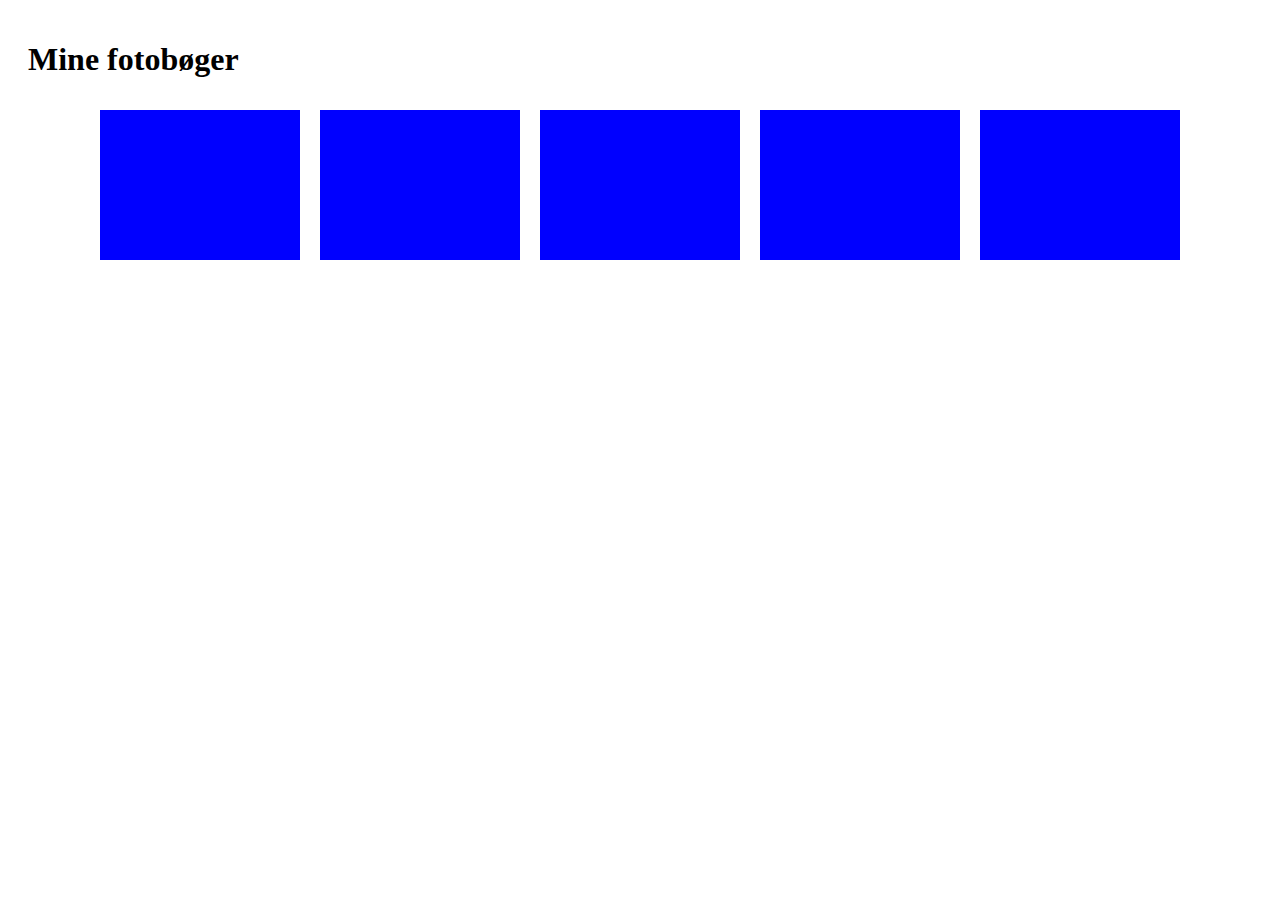
==== books.html @ 8ad1018b "Books now wrap and flex properly" ====
<html lang="en">
<head>
    <meta charset="UTF-8">
    <meta name="viewport" content="width=device-width, initial-scale=1.0">
    <title>Mine fotobøger</title>

    <link rel="stylesheet" href="styles/reset.css">
    <link rel="stylesheet" href="styles/style.css">
    <script src="scripts/books.js"></script>
</head>
<body>
    <div class="content flexCol">
        <h1>Mine fotobøger</h1>
        <div class="bookContainer flexCol" id="bookContainer">
            <div class="bookList flexRow" id="bookList">
                <div class="book"></div>
                <div class="book"></div>
            </div>
        </div>
    </div>
</body>
</html>
---- styles/style.css ----
/*body {
    overflow-x: hidden;
    background-image: linear-gradient(to right, red , yellow);
}*/

.flexCol {
    display: flex;
    flex-direction: column;
}

.flexRow {
    display: flex;
    flex-direction: row;
}

.bookContainer {
    margin: auto;
    justify-content: center;
    width: 100%;
}

.bookList {
    flex-wrap: wrap;
    margin: auto;
}

.book {
    background-color: blue;
    width: 200px;
    height: 150px;
    margin: 10px;
}

.content {
    background-color: white;
    margin: 20px;
}

.pageContainer {
    display: flex;
    flex-direction: row;
    justify-content: center;
    align-items: center;
    width: 100%;
    height: 90%;
    
}

.page {
    background-color: white;
}

.buttons {
    display: flex;
    flex-direction: row;
    justify-content: center;
}

.leftButton {
    background: url('../assets/leftArrow.png');
}

.rightButton {
    background: url('../assets/rightArrow.png');
}

.arrowButton {
    background-size: contain;
    background-repeat: no-repeat;
    background-position: center;
    border: none;
    outline: none;
    cursor: pointer;
    height: 50px;
    width: 60px;
}
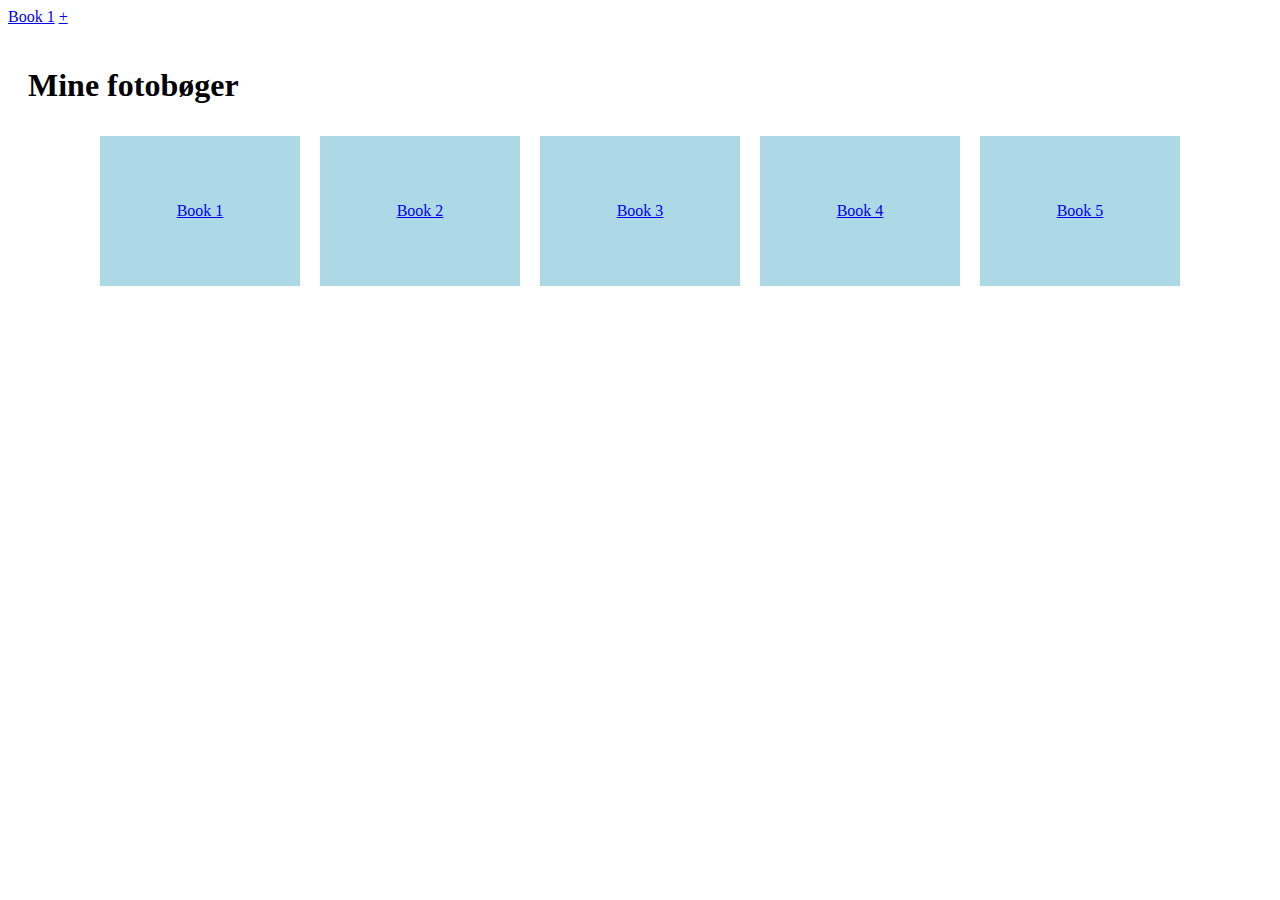
==== commit c27119cb: "Merged index.html and books.html" ====
--- a/books.html
+++ b/books.html
@@ -1,3 +1,4 @@
+<!DOCTYPE html>
 <html lang="en">
 <head>
     <meta charset="UTF-8">
@@ -9,12 +10,12 @@
     <script src="scripts/books.js"></script>
 </head>
 <body>
+    <a href="./editor.html">Book 1</a>
+    <a href="./pages.html">+</a>
     <div class="content flexCol">
         <h1>Mine fotobøger</h1>
         <div class="bookContainer flexCol" id="bookContainer">
             <div class="bookList flexRow" id="bookList">
-                <div class="book"></div>
-                <div class="book"></div>
             </div>
         </div>
     </div>
--- a/styles/style.css
+++ b/styles/style.css
@@ -1,6 +1,16 @@
-/*body {
-    overflow-x: hidden;
-    background-image: linear-gradient(to right, red , yellow);
+/*html {
+    height: 100%;
+}
+
+body {
+    /* overflow-x: hidden; */
+    /* background-image: linear-gradient(to right, red , yellow); */
+    /*background-color: #f6f6f6;
+    display: flex;
+    justify-content: center;
+    align-items: center;
+    flex-direction: column;
+    min-height: 100%;
 }*/
 
 .flexCol {
@@ -25,7 +35,10 @@
 }
 
 .book {
-    background-color: blue;
+    background-color: lightblue;
+    display: flex;
+    justify-content: center;
+    align-items: center;
     width: 200px;
     height: 150px;
     margin: 10px;
@@ -37,16 +50,16 @@
 }
 
 .pageContainer {
+    flex-grow: 1;
     display: flex;
-    flex-direction: row;
+    flex-direction: column;
     justify-content: center;
     align-items: center;
     width: 100%;
-    height: 90%;
-    
 }
 
 .page {
+    flex-grow: 1;
     background-color: white;
 }
 
@@ -64,6 +77,10 @@
     background: url('../assets/rightArrow.png');
 }
 
+.addPageButton {
+    background: url('../assets/plus.png');
+}
+
 .arrowButton {
     background-size: contain;
     background-repeat: no-repeat;
@@ -75,4 +92,8 @@
     width: 60px;
 }
 
+.arrowButton:hover {
+    opacity: 0.6;
+}
 
+
